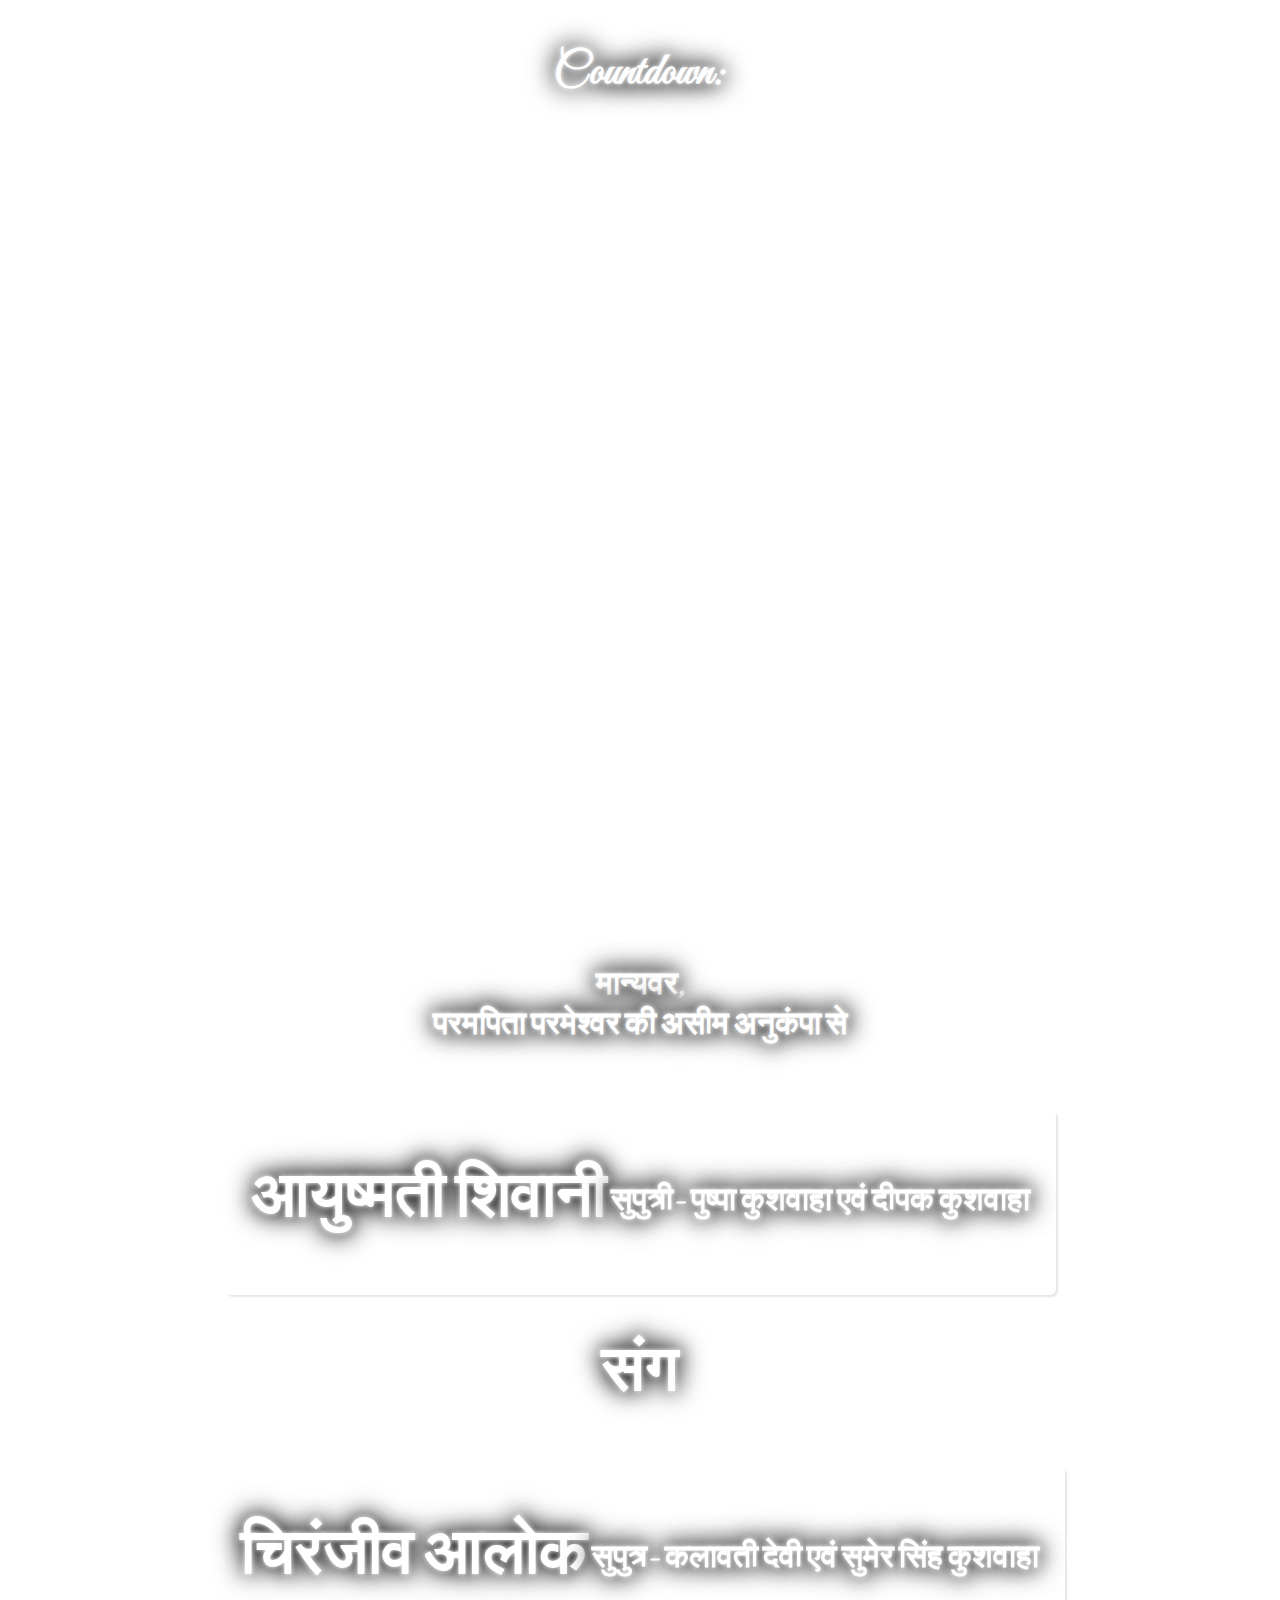
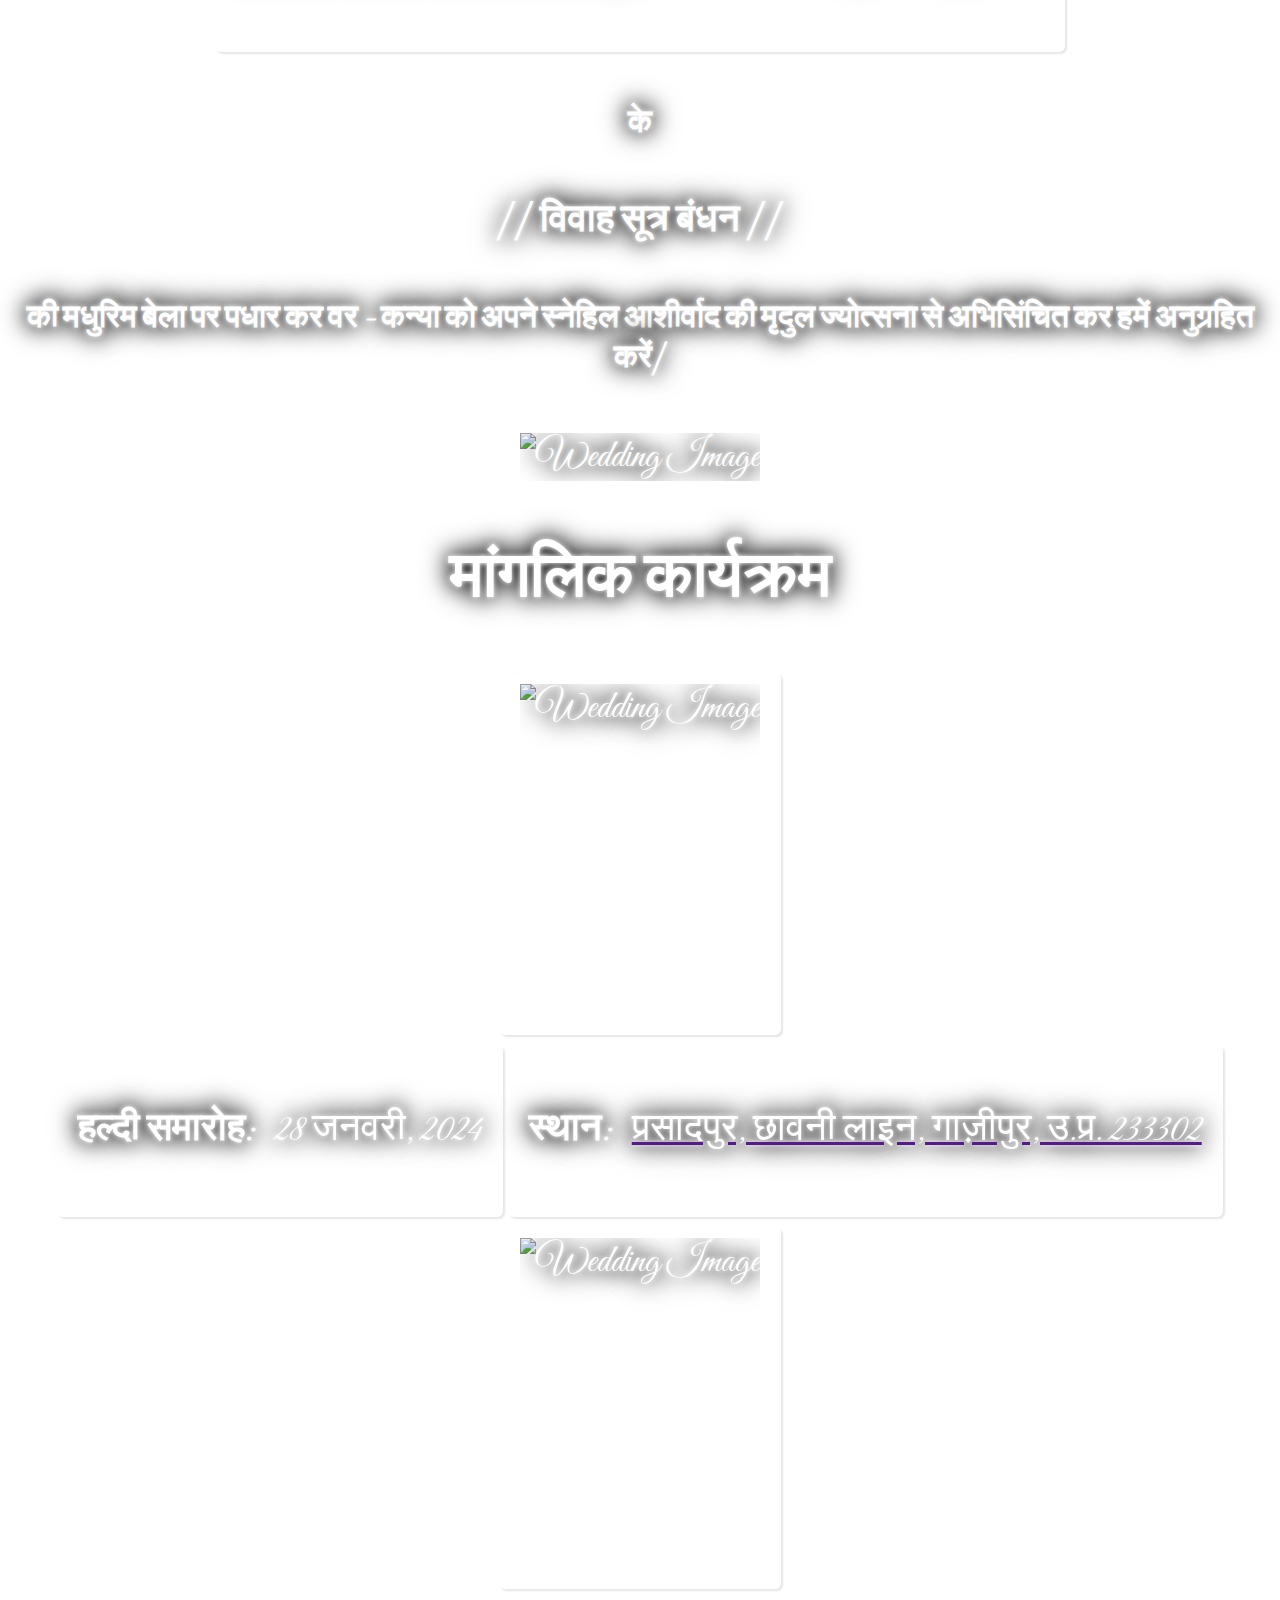
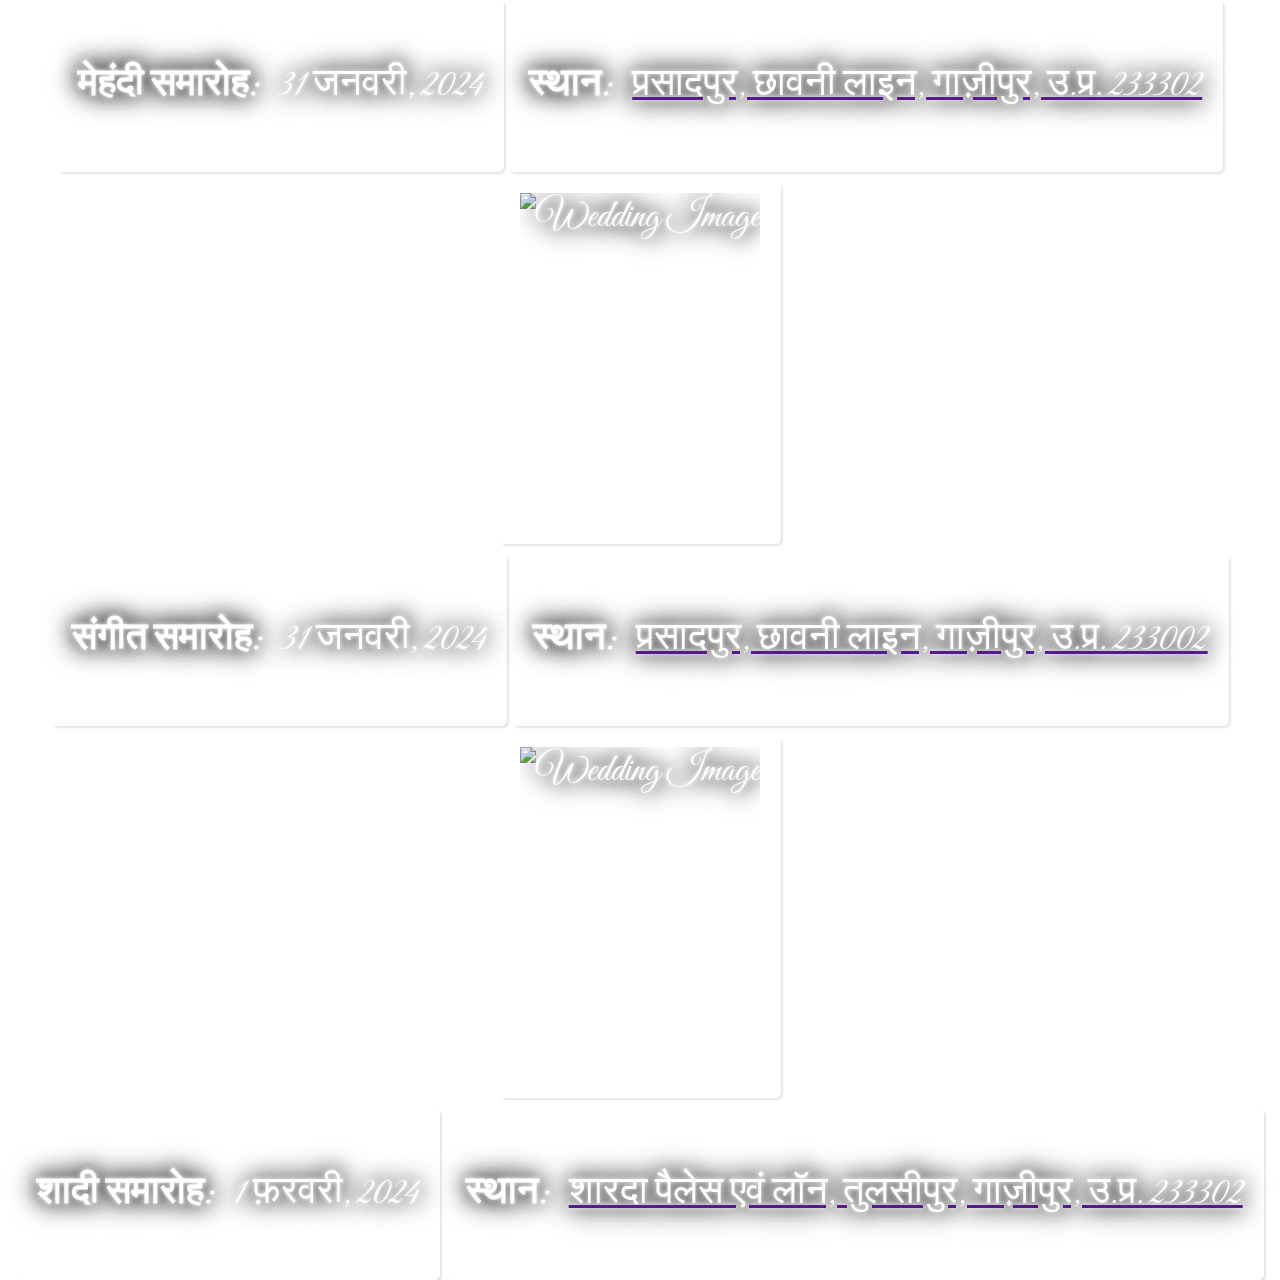
==== bride.html @ 8fc15316 "updated code" ====
<!DOCTYPE html>
<html lang="en">
<head>
  <meta charset="UTF-8">
  <meta name="description" content="We are delighted to invite you to celebrate the joyous union of Alok and Shivani as they embark on a beautiful journey of love, commitment, and companionship.Your presence will add to the joy of our celebration. Please join us for an evening filled with love, laughter, and cherished memories.We look forward to sharing this special day with you.">
  <meta name="viewport" content="width=device-width, initial-scale=1.0">
  <link rel="stylesheet" href="https://fonts.googleapis.com/css2?family=Great+Vibes&display=swap">
  <link rel="preconnect" href="https://fonts.googleapis.com">
<link rel="preconnect" href="https://fonts.gstatic.com" crossorigin>
<link href="https://fonts.googleapis.com/css2?family=Agbalumo&family=Yesteryear&display=swap" rel="stylesheet">
  <style>
    body {
      margin: 0;
      padding: 0;
      background: url('https://drive.google.com/uc?export=view&id=14Bjcs7q76MsSCbeLeBRb5th87vgD0Tsw') no-repeat center center fixed;
      background-size: cover;
      display: flex;
      align-items: center;
      justify-content: center;
      flex-direction: column;
      font-family: 'Arial', sans-serif;
      color: #fff;
      position: relative;
    }

    #app {
      overflow: hidden;
      color: #ffffff;
      font-family: 'Montserrat', sans-serif;
      text-align: center;
      text-shadow: 0 0 5px #ffffff, 0 0 20px #000, 0 0 30px #000;
    }
    
    #app h1 {
      font-size: 5vw; /* Responsive font size */
      line-height: 1.2;
      color: #ffffff;
    }

    .ganesh-img {
      position: absolute;
      top: 10px;
      left: 50%;
      transform: translateX(-50%);
    }

    .ganesh-img img {
      width: 200px;
      height: 200px;
      object-fit: cover; /* Maintain aspect ratio while covering the container */
      display: block;
      margin: 0 auto; /* Center the image horizontally */
    }

    .meta-link,
    .meta-link2 {
      align-items: center;
      backdrop-filter: blur(3px);
      background-color: rgba(255, 255, 255, 0.05);
      border: 1px solid rgba(255, 255, 255, 0.1);
      border-radius: 6px;
      box-shadow: 2px 2px 2px rgba(0, 0, 0, 0.1);
      cursor: pointer;
      display: inline-flex;
      gap: 5px;
      padding: 10px 20px;
      text-decoration: none;
      transition: background-color 600ms, border-color 600ms;
      margin-top: 10px;
    }

    .meta-link:hover,
    .meta-link2:hover {
      background-color: rgba(255, 255, 255, 0.1);
      border: 1px solid rgba(255, 255, 255, 0.2);
    }

    .meta-link > i,
    .meta-link2 > i,
    .meta-link > span,
    .meta-link2 > span {
      height: 20px;
      line-height: 20px;
    }

    .meta-link > span,
    .meta-link2 > span {
      color: white;
      font-family: "Rubik", sans-serif;
      transition: color 600ms;
    }
    p {
        color: #FFFFFF;
    }

    .additional-text {
      font-size: 4vw; /* Responsive font size */
      text-align: center;
      font-weight: bold;
      font-family: 'Great Vibes', cursive;
      margin: 220px 0 10px; /* Adjust the spacing */
      color: #ffffff;
    }

    .bottom-text {
      font-size: 3vw; /* Responsive font size */
      text-align: center;
      font-family: 'Great Vibes', cursive;
      color: #ffffff;
    }
    img {
        max-width: 100%;
        height: 320px;
        margin-bottom: 20px;
    }
    img-cls{
        width: 100%;
        height: 50px;
    }
    .slide-img {
    width: 100%;
    height: 60vw; /* Set the initial height of the image carousel */
    background-size: cover;
    background-position: center;
    transition: background-image 0.8s ease-in-out; /* Add a smooth transition effect */
    }
    video {
    object-fit: cover;
    width:100%;
    height:320px;
  }

    /* Media Query for Responsive Design */
    @media screen and (max-width: 768px) {
      #app h1 {
        font-size: 8vw; /* Adjust font size for smaller screens */
        color: #ffffff;
      }
      .ganesh-img img {
        width: 20vw; /* Adjust image size for smaller screens */
        height: 20vw;
      }
      .additional-text {
        font-size: 8vw; /* Adjust font size for smaller screens */
        margin-top: 30vw; /* Adjust the spacing for smaller screens */
        color: #ffffff;
      }
      .bottom-text {
        font-size: 6vw; /* Adjust font size for smaller screens */
      }
      .slide-img {
      height: 85vw; /* Adjust the height for smaller screens using vw unit */
    }
    }
  </style>
  <title>❤❤ Alok & Shivani Wedding Invitation ❤❤</title>
</head>
<body>

  <div id="app">
    <div class="bottom-text">
      <!-- <div class="bottom-text additional-text">
        <p>श्री गणेशाय नमः <br>
        वक्रतुण्ड महाकाय सूर्यकोटि समप्रभ।<br>
        निर्विघ्नं कुरु मे देव सर्वकार्येषु सर्वदा॥</p>
      </div> -->
      <h3>
          <div class="date-counter">Countdown: <span id="countdown"></span></div>
      </h3>
        <!-- <h1>
            शिवानी संग आलोक
        </h1>
        <h2>
            We are getting married!
        </h3>
        <h4>Save the date 1st February 2024</h4> -->
    </div>
    <div class="slide-img">

    </div>

    <div class="bottom-text">
      <h5>मान्यवर,<br>परमपिता परमेश्वर की असीम अनुकंपा से</h5>
      <div class="bottom-text meta-link">
        <p>
          <h1>आयुष्मती  शिवानी</h1>
          <h5>सुपुत्री- पुष्पा कुशवाहा एवं दीपक कुशवाहा</h5>
        </p>
      </div>
      <h1>संग</h1>
      <div class="bottom-text meta-link">
        <p>
          <h1>चिरंजीव आलोक</h1>
          <h5>सुपुत्र- कलावती देवी एवं सुमेर सिंह कुशवाहा</h5>
        </p>
      </div>
      <h5>के</h5>
      <h4>|| विवाह सूत्र बंधन ||</h4>
      <h5>की मधुरिम बेला पर पधार कर वर - कन्या को अपने स्नेहिल आशीर्वाद की मृदुल ज्योत्सना से अभिसिंचित कर हमें अनुग्रहित करें|</h5>
      <img class="img-cls" src="https://drive.google.com/uc?export=view&id=1uynFzulyuI6HipyofLXTzEUjNJh-HQ75" alt="Wedding Image" height="50px">
  </div>
  <div class="bottom-text">
    <h1>मांगलिक कार्यक्रम</h1>
  </div>
    <div class="bottom-text meta-link">
        <img src="https://drive.google.com/uc?export=view&id=1I6PdFmzv98ksNhDbTtehvEb7OQ-aaBkp" alt="Wedding Image">
    </div><br>
    <div class="bottom-text meta-link">
        <h4>
            हल्दी समारोह: &nbsp;
        </h4>
        <p> 28 जनवरी, 2024  </p>
        
    </div>
    <div class="bottom-text meta-link">
      <h4>
        स्थान: &nbsp;
      </h4>
      <a href="">
          <p>प्रसादपुर, छावनी लाइन, गाज़ीपुर, उ.प्र. 233302</p>
      </a>
    </div>
    <div class="bottom-text meta-link">
        <img src="https://drive.google.com/uc?export=view&id=1nXndq2Wq4UWZnCzKABIPE4Wy5rCIiCyJ" alt="Wedding Image">
    </div><br>
    <div class="bottom-text meta-link">
        <h4>
            मेहंदी समारोह: &nbsp;
        </h4>
        <p> 31 जनवरी, 2024  </p>
    </div>
    <div class="bottom-text meta-link">
      <h4>
        स्थान: &nbsp;
      </h4>
      <a href="">
          <p>प्रसादपुर, छावनी लाइन, गाज़ीपुर, उ.प्र. 233302</p>
      </a>
    </div>
    <div class="bottom-text meta-link">
        <img src="https://drive.google.com/uc?export=view&id=1P9TSKGXQx2x9dwo_RY7j1qS0EiSZ8UTc" alt="Wedding Image">
    </div><br>
    <div class="bottom-text meta-link">
        <h4>
            संगीत समारोह: &nbsp;
        </h4>
        <p> 31 जनवरी, 2024  </p>
    </div>
    <div class="bottom-text meta-link">
      <h4>
        स्थान: &nbsp;
      </h4>
      <a href="">
          <p>प्रसादपुर, छावनी लाइन, गाज़ीपुर, उ.प्र. 233002</p>
      </a>
    </div>
    <div class="bottom-text meta-link">
        <img src="https://drive.google.com/uc?export=view&id=1a09eP3tXf4SFQVjRpM3wm9WniSw3c-C6" alt="Wedding Image">
    </div><br>
    <div class="bottom-text meta-link">
        <h4>
            शादी समारोह: &nbsp;
        </h4>
        <p> 1 फ़रवरी, 2024  </p>
    </div>
    <div class="bottom-text meta-link">
      <h4>
        स्थान: &nbsp;
      </h4>
      <a href="">
          <p> शारदा पैलेस एवं लॉन, तुलसीपुर, गाज़ीपुर, उ.प्र. 233302</p>
      </a>
    </div>
  </div>

  <audio autoplay loop unmuted>
    <source src="Vakratunda_Mahakaya.ogg" type="audio/ogg">
    <source src="Vakratunda_Mahakaya.mp3" type="audio/mpeg">
    <source src="Vakratunda_Mahakaya.mp3" type="audio/mp3">
    Your browser does not support the audio tag.
  </audio>
  <script>
    // Countdown script
    const weddingDate = new Date('February 01, 2024 00:00:00 GMT+0530').getTime();

    const updateCountdown = () => {
      const now = new Date().getTime();
      const distance = weddingDate - now;

      const days = Math.floor(distance / (1000 * 60 * 60 * 24));
      const hours = Math.floor((distance % (1000 * 60 * 60 * 24)) / (1000 * 60 * 60));
      const minutes = Math.floor((distance % (1000 * 60 * 60)) / (1000 * 60));
      const seconds = Math.floor((distance % (1000 * 60)) / 1000);

      document.getElementById('countdown').innerHTML = `${days}d ${hours}h ${minutes}m ${seconds}s`;

      if (distance < 0) {
        document.getElementById('countdown').innerHTML = 'The wedding has started!';
      }
    };

    setInterval(updateCountdown, 1000);


    let currentImageIndex = 0;
    const images = [
        'https://drive.google.com/uc?export=view&id=1x7Hk6OyUxBLSDFb_gSlgvtmG52g7hesQ',
        'https://drive.google.com/uc?export=view&id=1KtOCTGIdeo2ECmc1e1ORo_phV3bOw8Kl',
        'https://drive.google.com/uc?export=view&id=1YbTE1ZI9JOrbZ6U84WSHSnjYziaBkpKJ',
        'https://drive.google.com/uc?export=view&id=11gYtIszqGe_wb4WE4l_sF2uo3EhUKoVM',  // Replace with the actual image paths
        'https://drive.google.com/uc?export=view&id=17R8e3LyDgQdCdvgXVDnfj1Yb1CHzsdgb',
        'https://drive.google.com/uc?export=view&id=1JaS_nk5-YvqcSUy1_U1euoztgcGr2yT8',
        // Add more images as needed
    ];

    function showNextImage() {
        const slideImg = document.querySelector('.slide-img');
        currentImageIndex = (currentImageIndex + 1) % images.length;
        slideImg.style.backgroundImage = `url('${images[currentImageIndex]}')`;
    }

    // Auto-slide the images every 5 seconds (adjust the time as needed)
    setInterval(showNextImage, 3000);

    // Initial image setup
    document.addEventListener('DOMContentLoaded', () => {
        showNextImage();
    });
    document.addEventListener("keydown", function (event){
    if (event.ctrlKey){
       event.preventDefault();
    }
    if(event.keyCode == 123){
       event.preventDefault();
    }
    });
    document.addEventListener('contextmenu', 
        event => event.preventDefault()
    );
  </script>

</body>
</html>
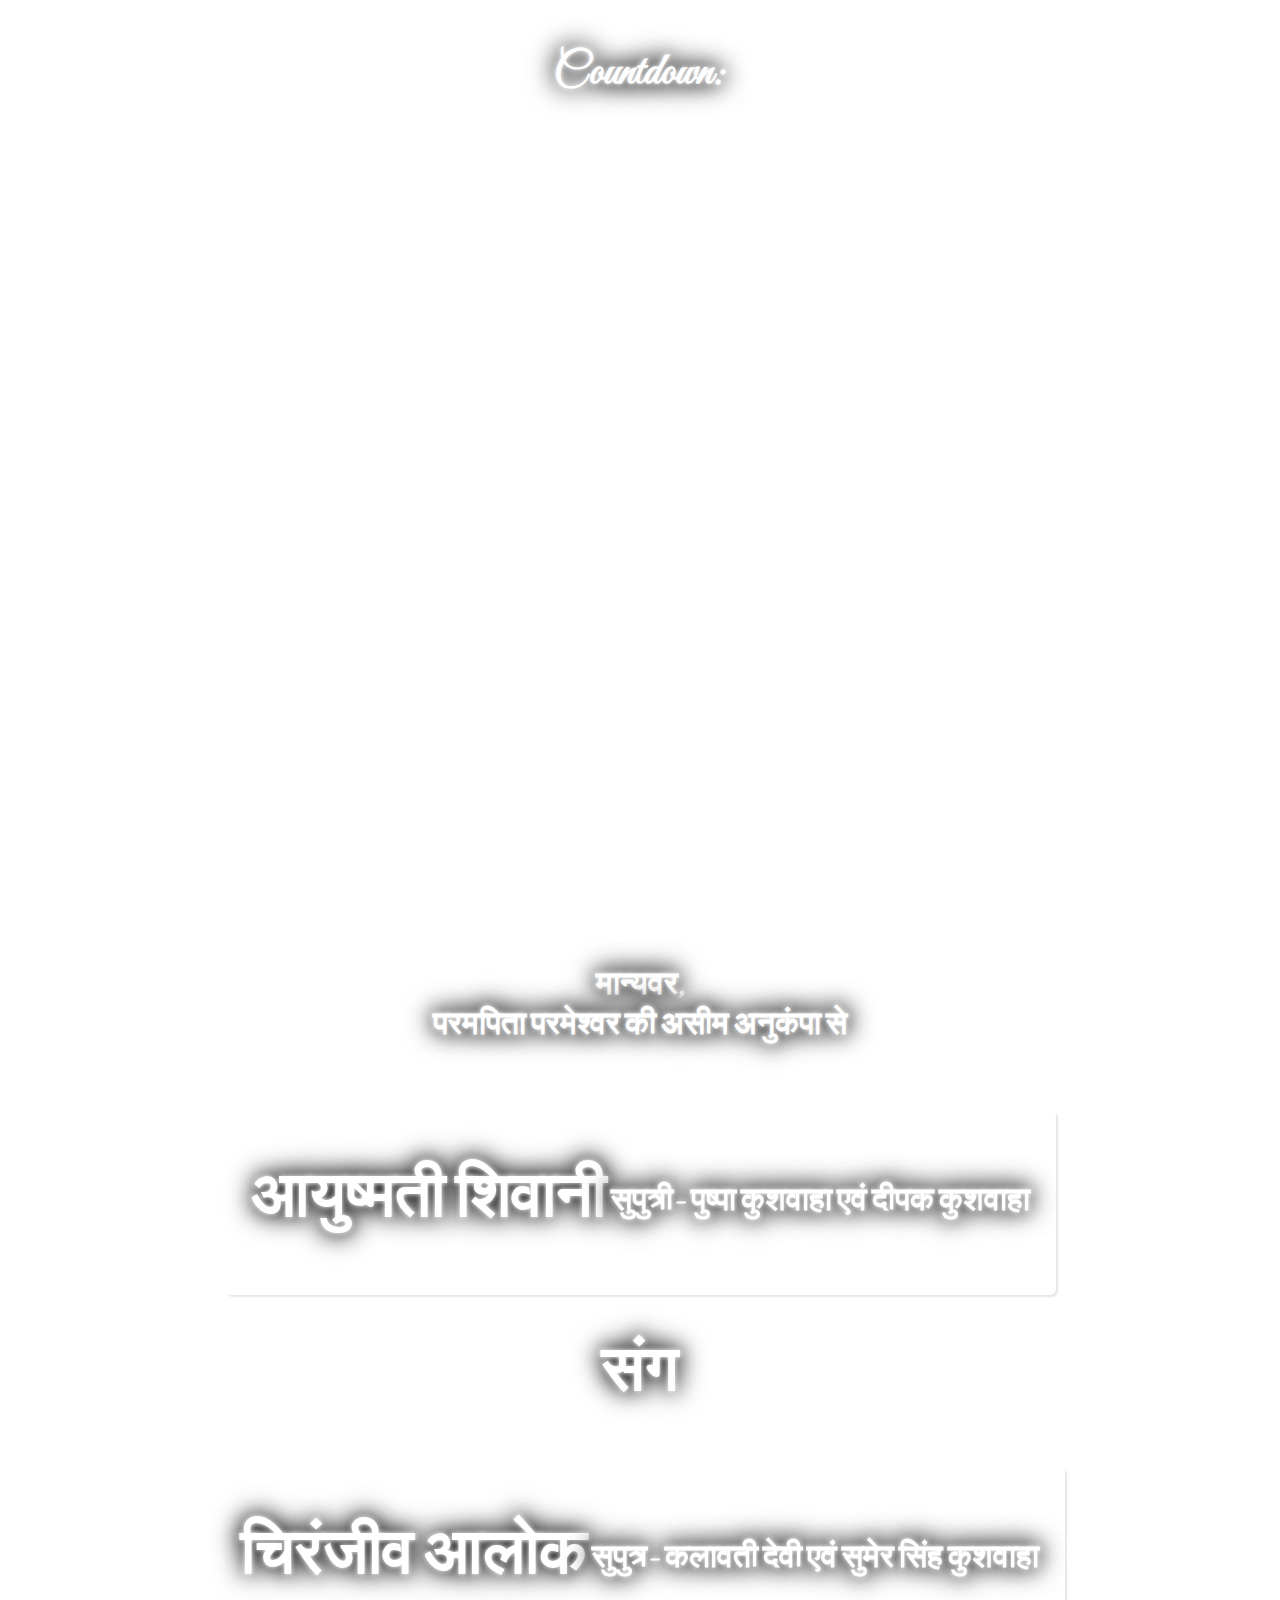
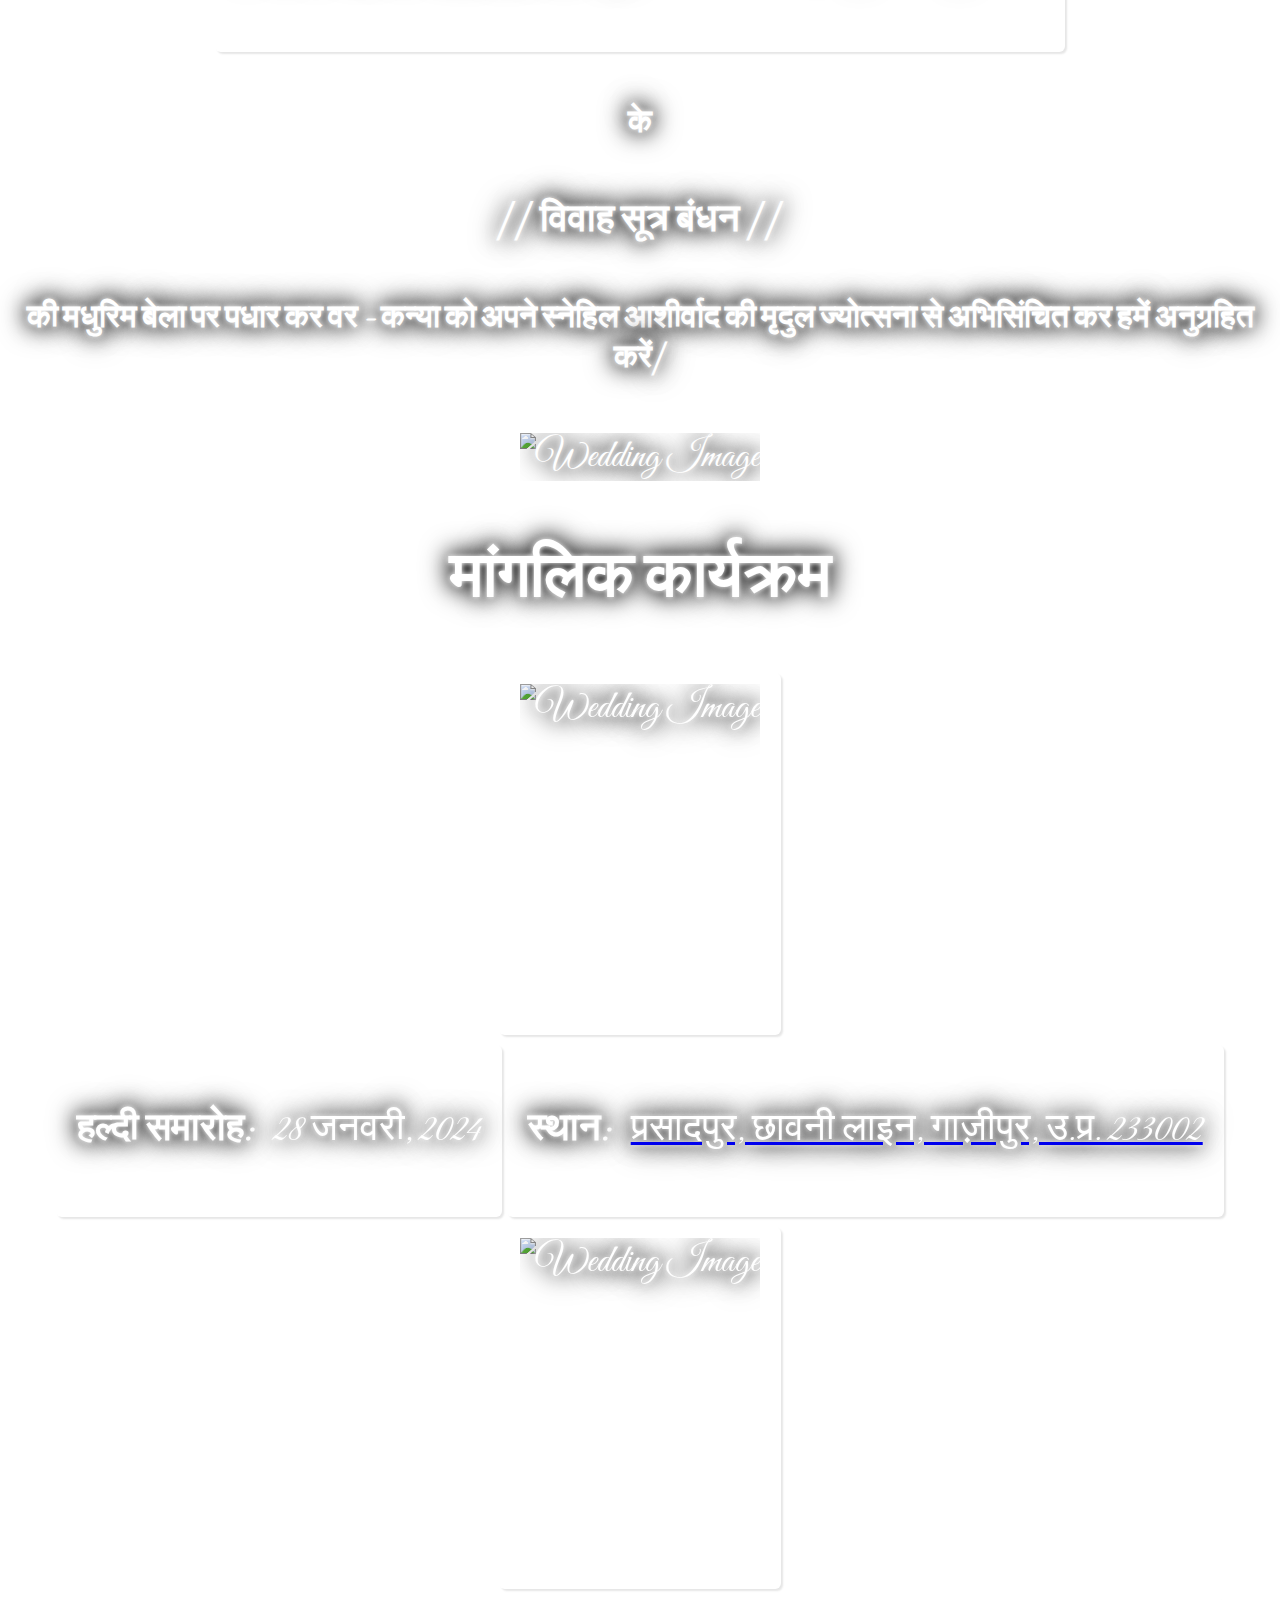
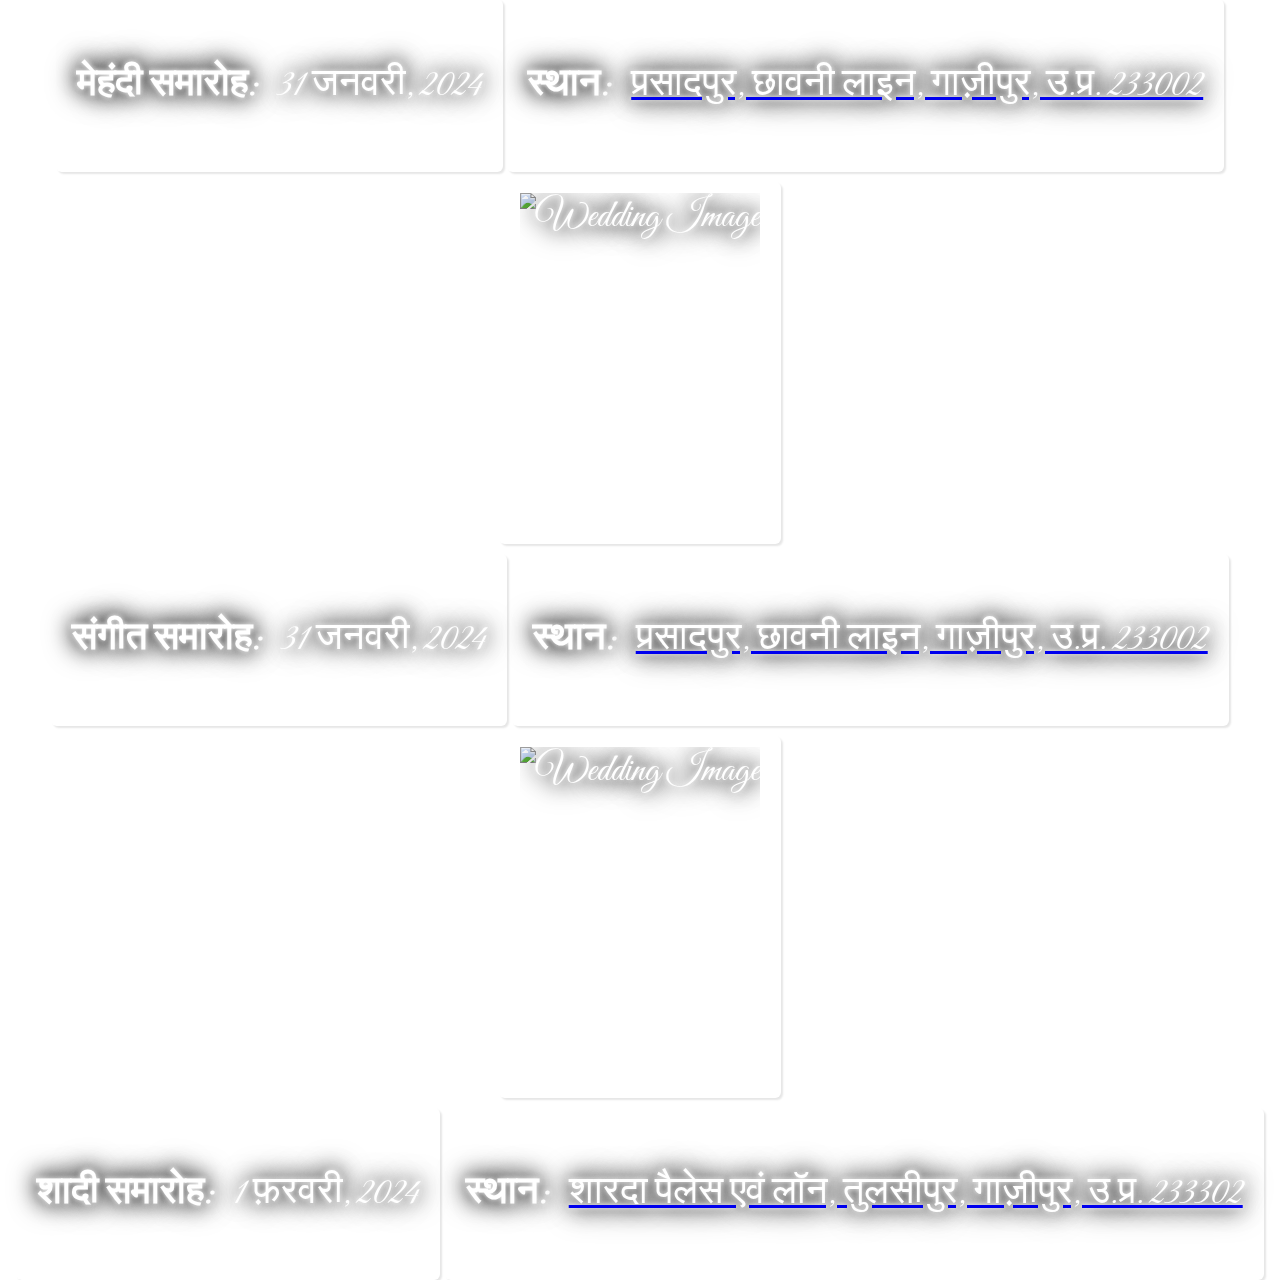
==== commit c7f24f1e: "updated code" ====
--- a/bride.html
+++ b/bride.html
@@ -12,7 +12,7 @@
     body {
       margin: 0;
       padding: 0;
-      background: url('https://drive.google.com/uc?export=view&id=14Bjcs7q76MsSCbeLeBRb5th87vgD0Tsw') no-repeat center center fixed;
+      background: url('https://drive.google.com/uc?export=view&id=1UDARKwXl69Ehnl_AI5GGDHPGG9FOXW_2') no-repeat center center fixed;
       background-size: cover;
       display: flex;
       align-items: center;
@@ -216,8 +216,8 @@
       <h4>
         स्थान: &nbsp;
       </h4>
-      <a href="">
-          <p>प्रसादपुर, छावनी लाइन, गाज़ीपुर, उ.प्र. 233302</p>
+      <a href="https://maps.app.goo.gl/Npzq27Cp2M3ah8jd7">
+          <p>प्रसादपुर, छावनी लाइन, गाज़ीपुर, उ.प्र. 233002</p>
       </a>
     </div>
     <div class="bottom-text meta-link">
@@ -233,8 +233,8 @@
       <h4>
         स्थान: &nbsp;
       </h4>
-      <a href="">
-          <p>प्रसादपुर, छावनी लाइन, गाज़ीपुर, उ.प्र. 233302</p>
+      <a href="https://maps.app.goo.gl/Npzq27Cp2M3ah8jd7">
+          <p>प्रसादपुर, छावनी लाइन, गाज़ीपुर, उ.प्र. 233002</p>
       </a>
     </div>
     <div class="bottom-text meta-link">
@@ -250,7 +250,7 @@
       <h4>
         स्थान: &nbsp;
       </h4>
-      <a href="">
+      <a href="https://maps.app.goo.gl/Npzq27Cp2M3ah8jd7">
           <p>प्रसादपुर, छावनी लाइन, गाज़ीपुर, उ.प्र. 233002</p>
       </a>
     </div>
@@ -267,7 +267,7 @@
       <h4>
         स्थान: &nbsp;
       </h4>
-      <a href="">
+      <a href="https://maps.app.goo.gl/Npzq27Cp2M3ah8jd7">
           <p> शारदा पैलेस एवं लॉन, तुलसीपुर, गाज़ीपुर, उ.प्र. 233302</p>
       </a>
     </div>
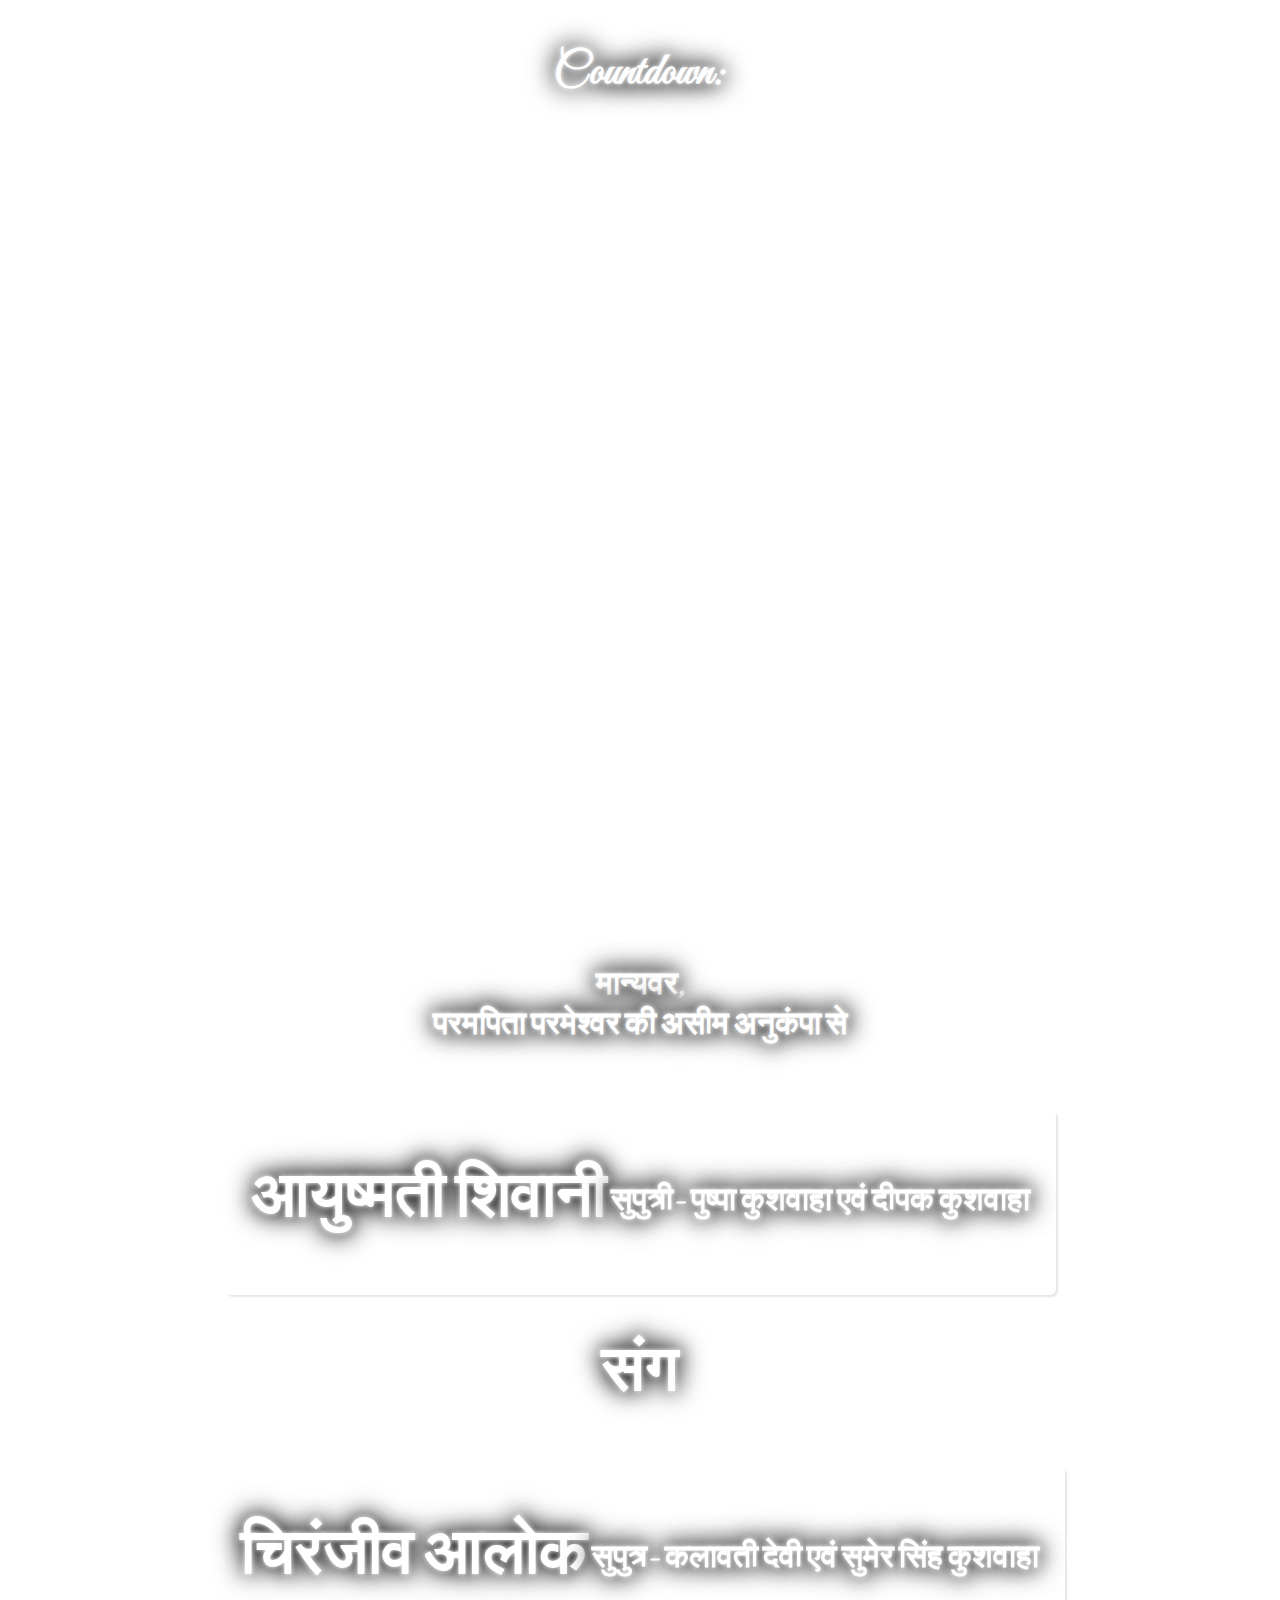
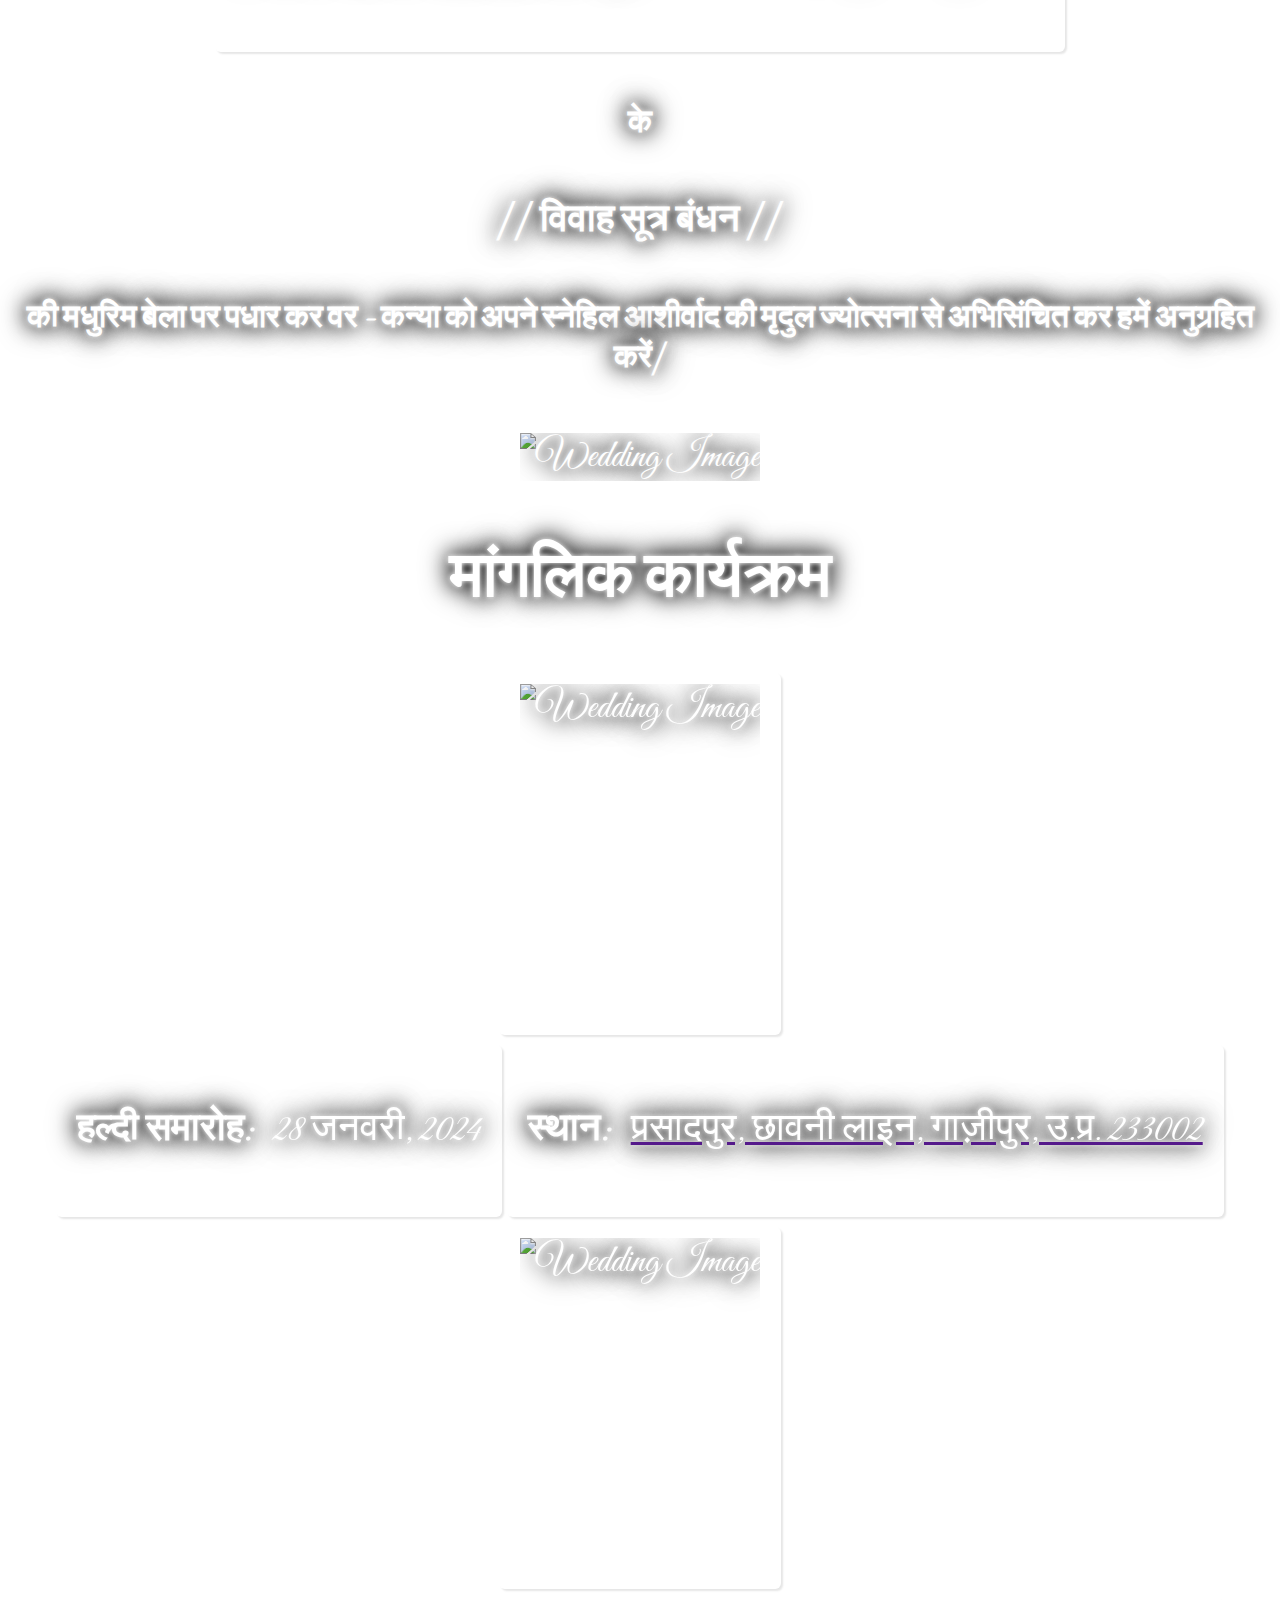
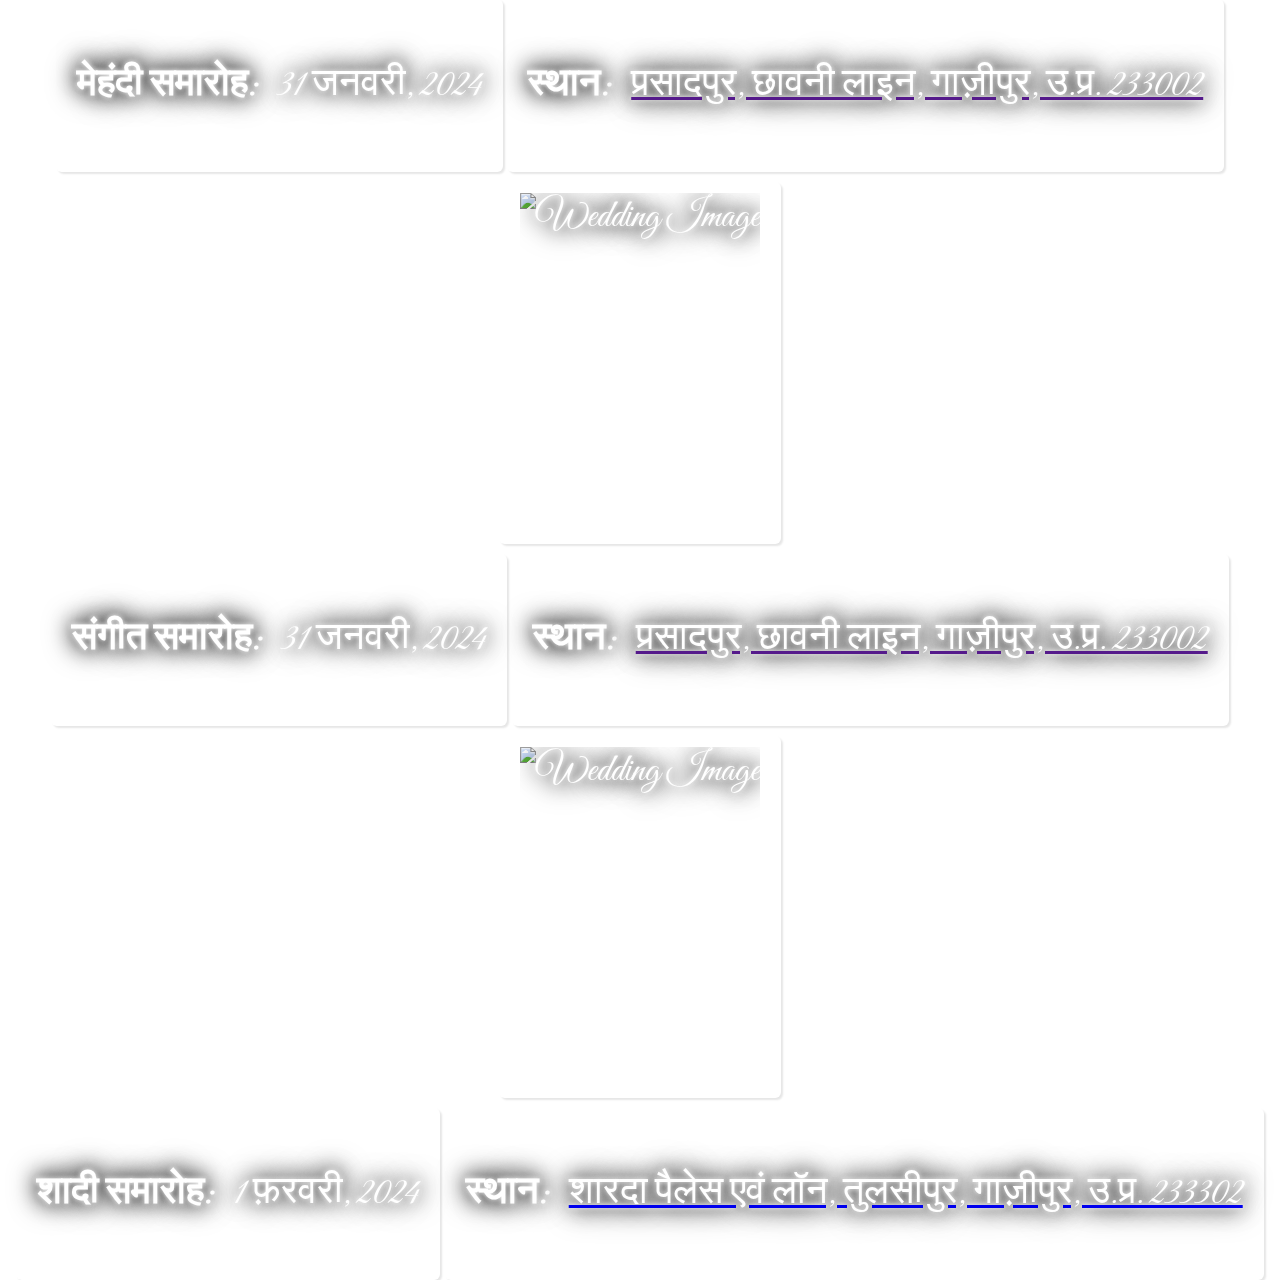
==== commit e3f33ba3: "updated code" ====
--- a/bride.html
+++ b/bride.html
@@ -216,7 +216,7 @@
       <h4>
         स्थान: &nbsp;
       </h4>
-      <a href="https://maps.app.goo.gl/Npzq27Cp2M3ah8jd7">
+      <a href="">
           <p>प्रसादपुर, छावनी लाइन, गाज़ीपुर, उ.प्र. 233002</p>
       </a>
     </div>
@@ -233,7 +233,7 @@
       <h4>
         स्थान: &nbsp;
       </h4>
-      <a href="https://maps.app.goo.gl/Npzq27Cp2M3ah8jd7">
+      <a href="">
           <p>प्रसादपुर, छावनी लाइन, गाज़ीपुर, उ.प्र. 233002</p>
       </a>
     </div>
@@ -250,7 +250,7 @@
       <h4>
         स्थान: &nbsp;
       </h4>
-      <a href="https://maps.app.goo.gl/Npzq27Cp2M3ah8jd7">
+      <a href="">
           <p>प्रसादपुर, छावनी लाइन, गाज़ीपुर, उ.प्र. 233002</p>
       </a>
     </div>
@@ -310,6 +310,13 @@
         'https://drive.google.com/uc?export=view&id=11gYtIszqGe_wb4WE4l_sF2uo3EhUKoVM',  // Replace with the actual image paths
         'https://drive.google.com/uc?export=view&id=17R8e3LyDgQdCdvgXVDnfj1Yb1CHzsdgb',
         'https://drive.google.com/uc?export=view&id=1JaS_nk5-YvqcSUy1_U1euoztgcGr2yT8',
+        'https://drive.google.com/uc?export=view&id=1G_z2c4xhxJc7kjrDbkk6BWttLubprI-n',
+        'https://drive.google.com/uc?export=view&id=1JYSoB17BiIYTg5rdPH-3yIUN-j7hZlu0',
+        'https://drive.google.com/uc?export=view&id=1SsKez6HDhwg9WztGY3lAy4Kw_lwkvdVx',
+        'https://drive.google.com/uc?export=view&id=1KzhQDefZZt9cZ6nW9_VS0c1aPWgtewGz',
+        'https://drive.google.com/uc?export=view&id=1nmDNsSsQ5_WNFBtrr9vFK001_wHSNK6l',
+        'https://drive.google.com/uc?export=view&id=116gUYoBAT7_6rIU2bMHHsaab_jZQdc4b',
+
         // Add more images as needed
     ];
 
